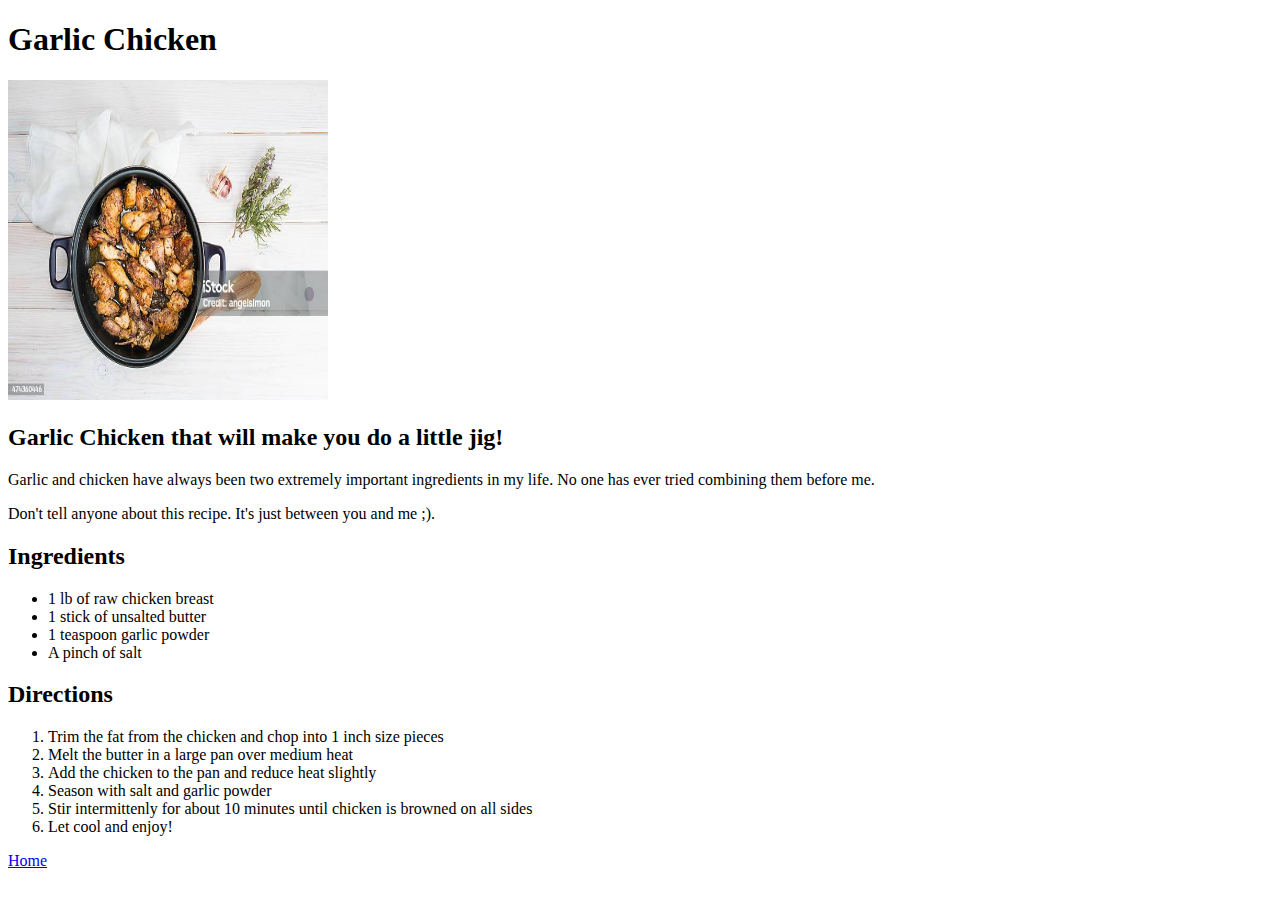
==== recipes/garlic-chicken.html @ bfecd118 "Add pages for Garlic Chicken and pizza" ====
<!DOCTYPE html>
<html lang="en">
<head>
    <meta charset="UTF-8">
    <meta name="viewport" content="width=device-width, initial-scale=1.0">
    <title>Garlic Chicken Recipe</title>
</head>
<body>
    <h1>Garlic Chicken</h1>
    <img src="../images/garlic-chicken.jpg" alt="An image of savory garlic chicken" width="320" height="320">
    <h2>Garlic Chicken that will make you do a little jig!</h2>
    <p>Garlic and chicken have always been two extremely important ingredients in my life.
        No one has ever tried combining them before me.
    </p>

    <p>Don't tell anyone about this recipe. It's just between you and me ;).
    </p>

    <h2>Ingredients</h2>
    <ul>
        <li>1 lb of raw chicken breast</li>
        <li>1 stick of unsalted butter</li>
        <li>1 teaspoon garlic powder</li>
        <li>A pinch of salt</li>
    </ul>
    <h2>Directions</h2>
    <ol>
        <li>Trim the fat from the chicken and chop into 1 inch size pieces</li>
        <li>Melt the butter in a large pan over medium heat</li>
        <li>Add the chicken to the pan and reduce heat slightly</li>
        <li>Season with salt and garlic powder</li>
        <li>Stir intermittenly for about 10 minutes until chicken is browned on all sides</li>
        <li>Let cool and enjoy!</li>
    </ol>

    <a href="../index.html">Home</a>
</body>
</html>
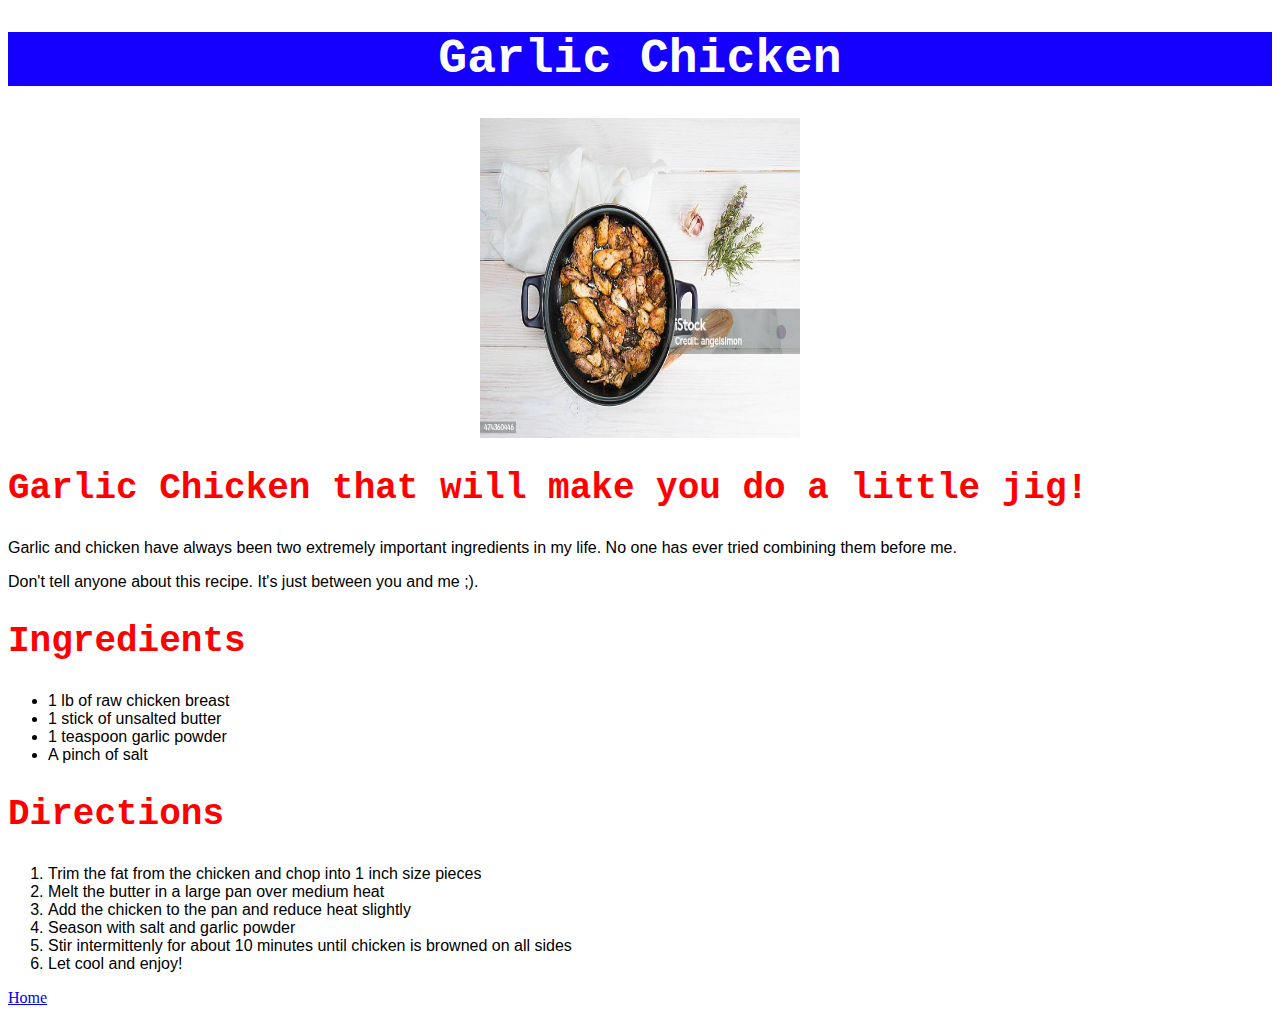
==== commit 6047ba0b: "Add CSS to all pages" ====
--- a/recipes/garlic-chicken.html
+++ b/recipes/garlic-chicken.html
@@ -4,9 +4,10 @@
     <meta charset="UTF-8">
     <meta name="viewport" content="width=device-width, initial-scale=1.0">
     <title>Garlic Chicken Recipe</title>
+    <link rel="stylesheet" href="../style-recipe.css">
 </head>
 <body>
-    <h1>Garlic Chicken</h1>
+    <h1 class="title">Garlic Chicken</h1>
     <img src="../images/garlic-chicken.jpg" alt="An image of savory garlic chicken" width="320" height="320">
     <h2>Garlic Chicken that will make you do a little jig!</h2>
     <p>Garlic and chicken have always been two extremely important ingredients in my life.
--- a/style-recipe.css
+++ b/style-recipe.css
@@ -0,0 +1,24 @@
+.title {
+    text-align: center; 
+    background-color: rgb(21, 0, 255); 
+    color: rgb(255, 255, 255); 
+    font-size: 48px;
+    font-family:'Courier New', Courier, monospace;
+}
+
+img {
+    display: block;
+    margin: auto;
+}
+
+h2 {
+    font-family:'Courier New', Courier, monospace;
+    font-weight: bold;
+    font-size: 36px;
+    color: red;
+}
+
+p, ul, ol {
+    font-family: Arial, Helvetica, sans-serif;
+    font-size: 24x;
+}